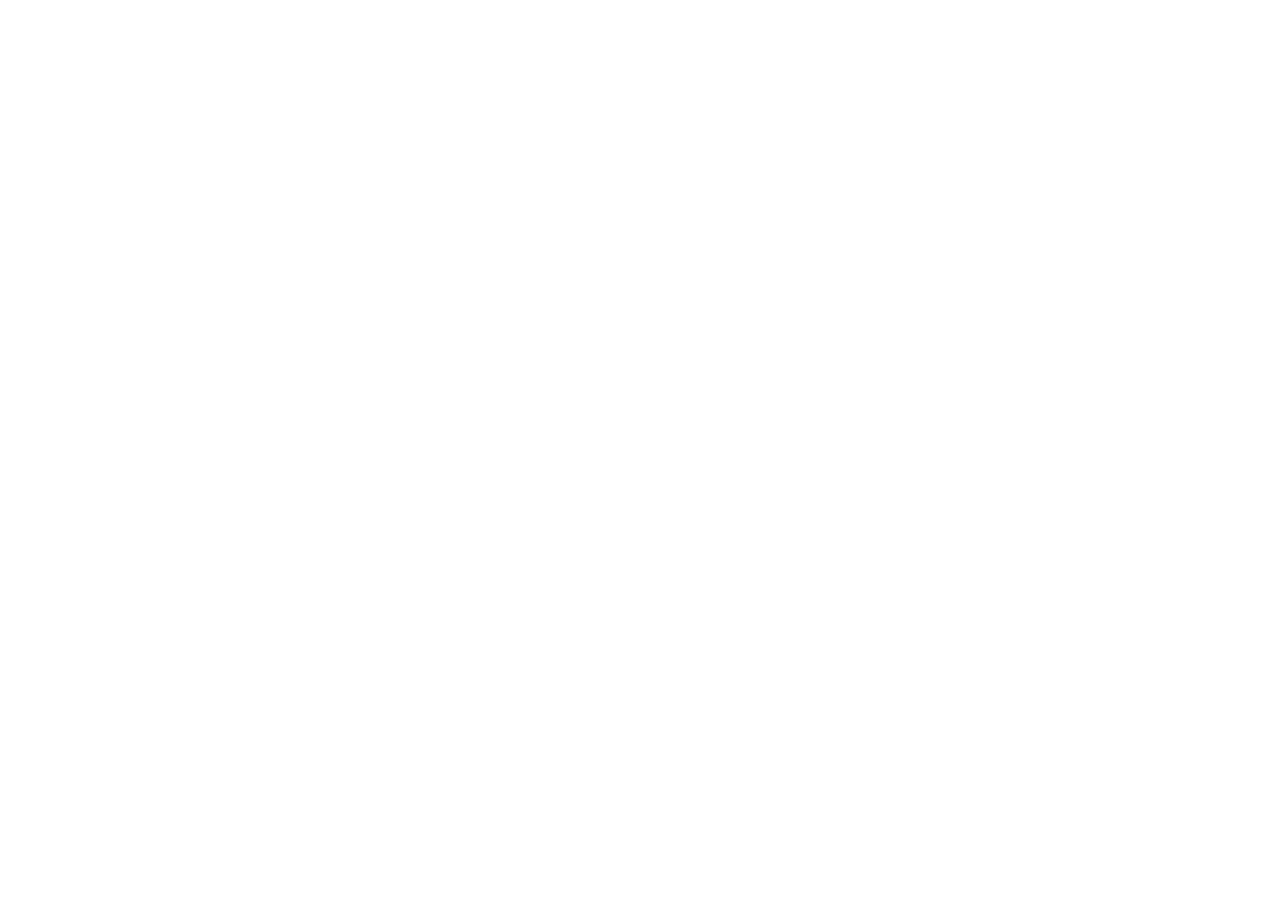
==== login.html @ 607e24ec "initial commit" ====
<!DOCTYPE html>
<html lang="en">
<head>
    <meta charset="UTF-8">
    <meta name="viewport" content="width=device-width, initial-scale=1.0">
    <title>Document</title>
</head>
<body>
    
</body>
</html>
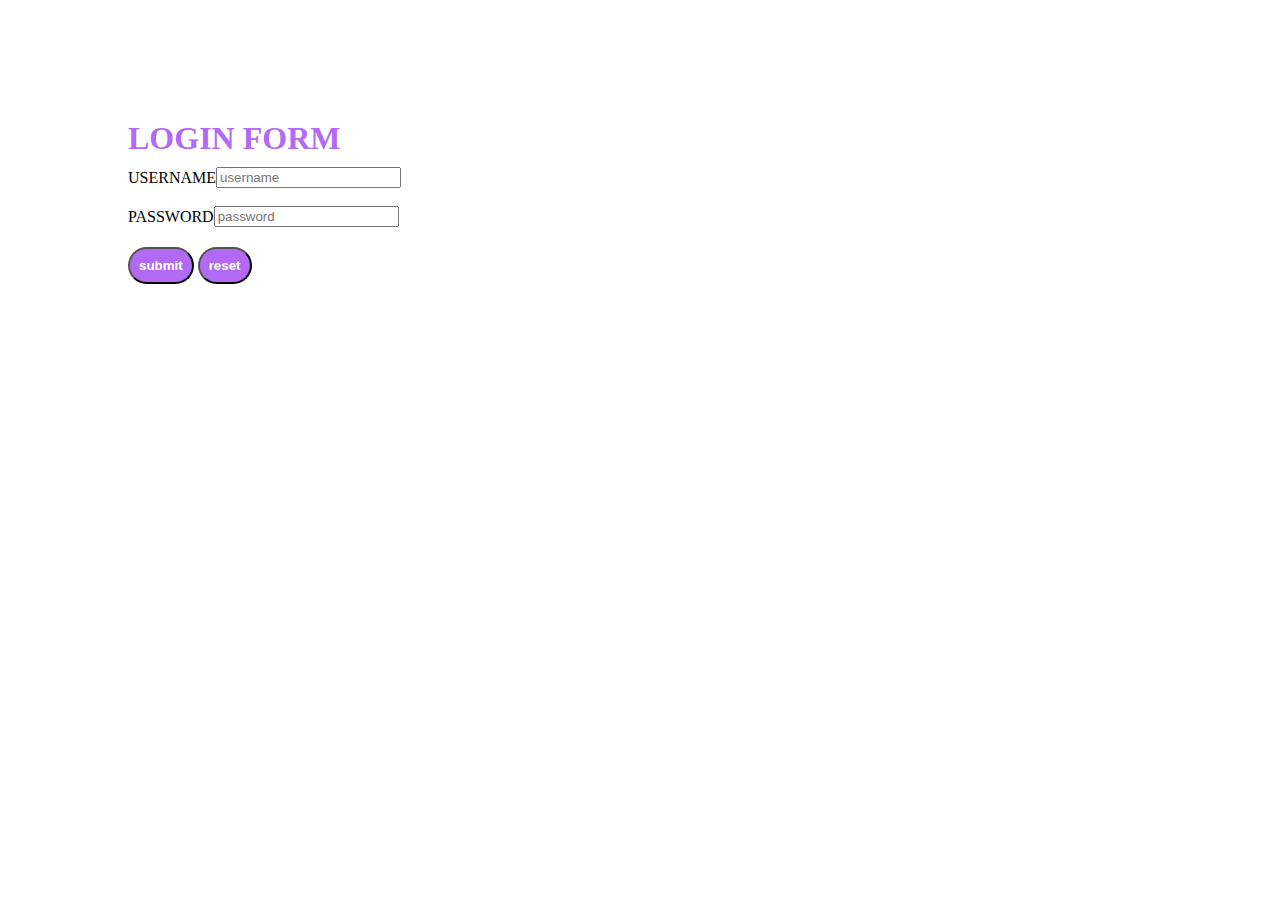
==== commit 9681ace8: "sec commit" ====
--- a/login.html
+++ b/login.html
@@ -3,9 +3,35 @@
 <head>
     <meta charset="UTF-8">
     <meta name="viewport" content="width=device-width, initial-scale=1.0">
-    <title>Document</title>
+    <title>Inventory Management System</title>
+    <link rel="stylesheet" href="style.css">
 </head>
 <body>
-    
+    <div>
+        <!-- --------------- this div contains the login form--------------- -->
+        <div class ="container">
+            <form action="">
+                <span>LOGIN FORM</span>
+                <!-- -----------this div contains the USER input -------------- -->
+                <div class="user">
+                    <label for="">USERNAME </label>
+                    <input type="text" id = "u" placeholder="username">
+                </div>
+                <br>
+                <!-- -----------this div contains the PASS input -------------- -->
+                <div class ="pass">
+                    <label for="">PASSWORD </label>
+                    <input type="password" id = "p" placeholder="password">
+                </div>
+                <!------------this div contain button-------------->
+                <div class="button">
+                <button>
+                    submit
+                </button>
+                <button>reset</button>
+            </div>
+            </form>
+        </div>
+    </div>
 </body>
 </html>--- a/style.css
+++ b/style.css
@@ -0,0 +1,32 @@
+.container {
+    margin : 20px;
+    padding : 100px;
+}
+span{
+    font-size: 2rem;
+    font-weight :bold;
+    color : #b26af5;
+    
+}
+button{
+    margin-top : 20px;
+    border-radius : 20px;
+    padding: 9px ;
+    font-weight: bold;
+    color: white;
+    font-family: Arial, Helvetica, sans-serif;
+    background-color: rgb(178, 106, 245);
+    /* border-width: 10px; */
+
+}
+.user{
+    margin-top: 10px;
+    display: flex;
+    align-items: center;
+    text-wrap: wrap;
+}
+.pass{
+    display: flex;
+    align-items: center;
+    text-wrap: wrap;
+}
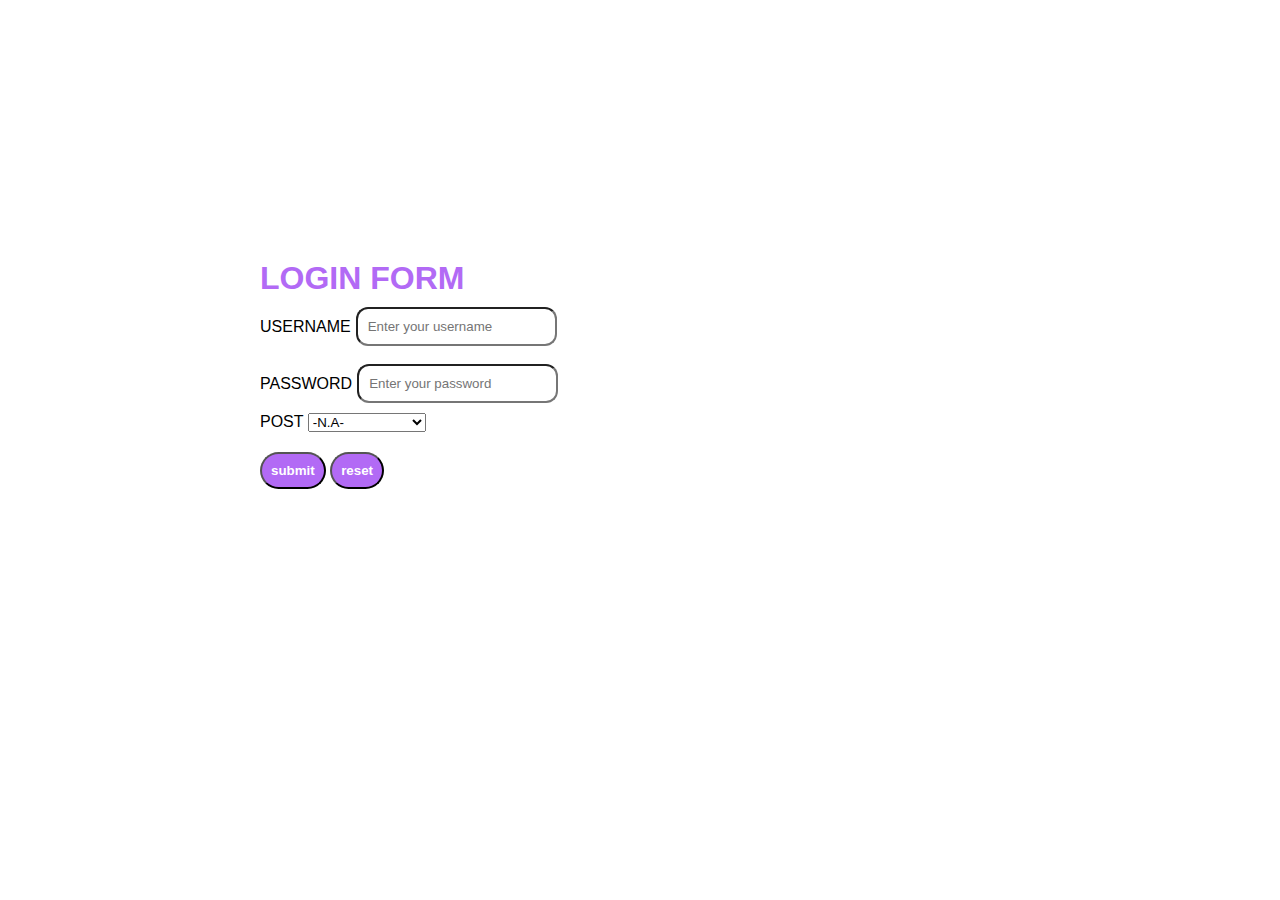
==== commit c435e216: "third commit" ====
--- a/login.html
+++ b/login.html
@@ -15,21 +15,36 @@
                 <!-- -----------this div contains the USER input -------------- -->
                 <div class="user">
                     <label for="">USERNAME </label>
-                    <input type="text" id = "u" placeholder="username">
+                    <input type="text" id = "u" placeholder="Enter your username">
                 </div>
                 <br>
                 <!-- -----------this div contains the PASS input -------------- -->
                 <div class ="pass">
                     <label for="">PASSWORD </label>
-                    <input type="password" id = "p" placeholder="password">
+                    <input type="password" id = "p" placeholder="Enter your password">
                 </div>
+
+                <div class="post">
+                    <label for="post">POST</label>
+                    <select id="post" name="" >
+                        <option value="T">Technical officer</option>
+                        <option value="m">Manager</option>
+                        <option value="m">Manager</option>
+                        <option value="m" selected>-N.A-</option>
+                    </select>
+
+
+                </div>
+
+                
                 <!------------this div contain button-------------->
                 <div class="button">
                 <button>
                     submit
                 </button>
                 <button>reset</button>
-            </div>
+                </div>
+
             </form>
         </div>
     </div>
--- a/style.css
+++ b/style.css
@@ -1,6 +1,14 @@
+*{
+    font-family: 'poppins',sans-serif;
+    box-sizing: border-box;
+    margin :0;
+    padding : 0;
+
+}
 .container {
     margin : 20px;
-    padding : 100px;
+    padding : 15rem;
+    align-items: center;
 }
 span{
     font-size: 2rem;
@@ -8,15 +16,21 @@
     color : #b26af5;
     
 }
+input{
+    border-radius: 12px;
+    padding : 10px;
+    margin-left: 5px;
+}
 button{
     margin-top : 20px;
     border-radius : 20px;
     padding: 9px ;
     font-weight: bold;
     color: white;
-    font-family: Arial, Helvetica, sans-serif;
+    /* font-family: Arial, Helvetica, sans-serif; */
     background-color: rgb(178, 106, 245);
     /* border-width: 10px; */
+    cursor : pointer ;
 
 }
 .user{
@@ -26,6 +40,7 @@
     text-wrap: wrap;
 }
 .pass{
+    margin-bottom: 10px;
     display: flex;
     align-items: center;
     text-wrap: wrap;
